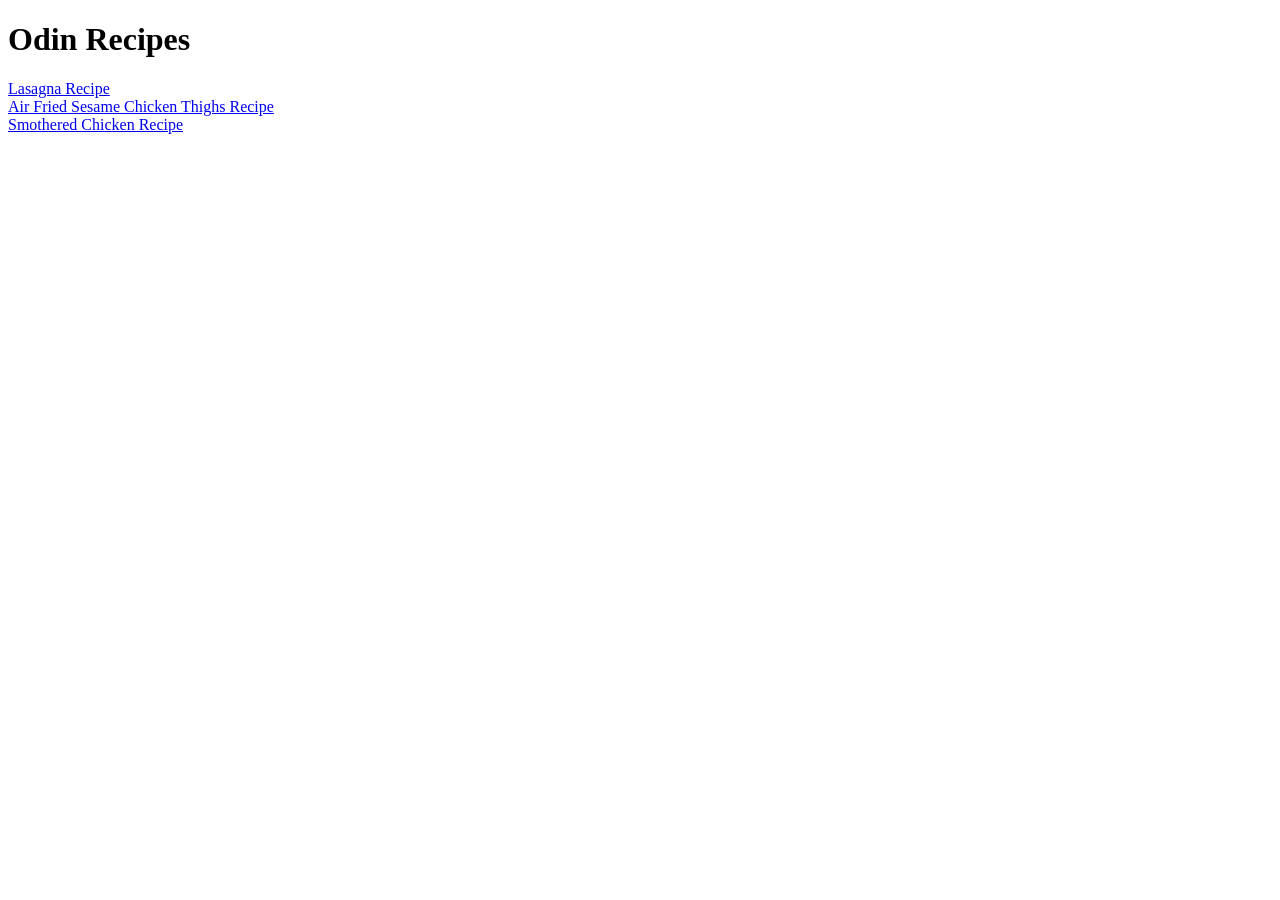
==== index.html @ 452ae0ce "Added the 3 recipes for the website I used html for the recipes. No CSS at the moment" ====
<!DOCTYPE html>
<html lang="en">
<head>
    <meta charset="UTF-8">
    <meta name="viewport" content="width=device-width, initial-scale=1.0">
    <title>Odin Project Recipes</title>
</head>
<body>
    <h1>Odin Recipes</h1>
    <a href="./recipes/lasagna.html">Lasagna Recipe</a>
    <br>
    <a href="./recipes/air_fryer_sesame_chicken_thighs.html">
        Air Fried Sesame Chicken Thighs Recipe</a>
    <br>
    <a href="./recipes/smothered_chicken.html">Smothered Chicken Recipe</a>
    
</body>
</html>
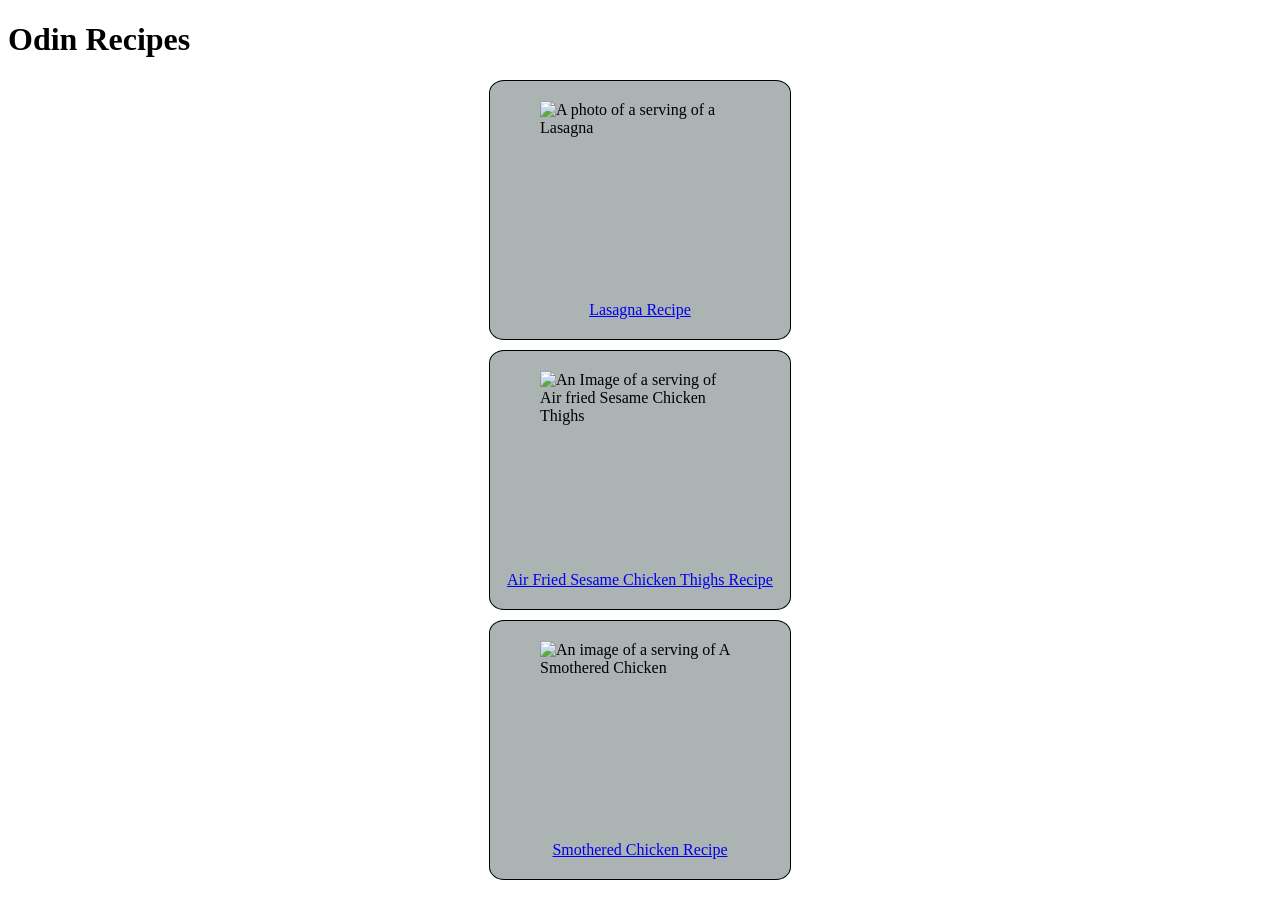
==== commit 4c9b1c29: "Added Card styling in the home page for the recipes I used css display block and divs for the format" ====
--- a/index.html
+++ b/index.html
@@ -4,15 +4,28 @@
     <meta charset="UTF-8">
     <meta name="viewport" content="width=device-width, initial-scale=1.0">
     <title>Odin Project Recipes</title>
+    <link rel="stylesheet" href="styles/styles.css">
 </head>
 <body>
     <h1>Odin Recipes</h1>
-    <a href="./recipes/lasagna.html">Lasagna Recipe</a>
-    <br>
-    <a href="./recipes/air_fryer_sesame_chicken_thighs.html">
+    <div class="recipe-card">
+        <img src="https://www.allrecipes.com/thmb/ZAe9AvP7-r27sDDKsFoaTdAgKiU=/0x512/filters:no_upscale():max_bytes(150000):strip_icc():format(webp)/12011-Easy-Lasagna-DDMFS-4x3-1491-62dd050e31b849f1bb54e13becf5cb98.jpg" 
+        height="200" width="200" alt="A photo of a serving of a Lasagna">
+        <a  href="./recipes/lasagna.html">Lasagna Recipe</a>
+    </div>
+    
+    <div class="recipe-card">
+        <img src="https://www.allrecipes.com/thmb/nOT1yvE1dFerORs2r4rpRsICXGs=/0x512/filters:no_upscale():max_bytes(150000):strip_icc():format(webp)/272399-air-fryer-sesame-chicken-thighs-GOLDMAN-R311210-4x3-2564-6aa960306a2143c7a30c8e74658426c6.jpg"
+        alt="An Image of a serving of Air fried Sesame Chicken Thighs" 
+        height="200" width="200">
+        <a href="./recipes/air_fryer_sesame_chicken_thighs.html">
         Air Fried Sesame Chicken Thighs Recipe</a>
-    <br>
-    <a href="./recipes/smothered_chicken.html">Smothered Chicken Recipe</a>
+    </div>
     
+    <div class="recipe-card">
+        <img src="https://www.allrecipes.com/thmb/cVbblN8C5W2hV8ZuBcwXIHnTj0g=/750x0/filters:no_upscale():max_bytes(150000):strip_icc():format(webp)/11931214-shortcut-smothered-chicken-peyton-beckwith-4x3-086cf2be91b94e4995d996b1f8db7d8a.jpg"
+        alt="An image of a serving of A Smothered Chicken" height="200" width="200">
+        <a href="./recipes/smothered_chicken.html">Smothered Chicken Recipe</a>
+    </div>
 </body>
 </html>
--- a/styles/styles.css
+++ b/styles/styles.css
@@ -0,0 +1,20 @@
+.recipe-card{
+    background-color: rgb(172, 179, 179);
+    border-radius: 5%;
+    border: 1px solid;
+    height: auto;
+    width: 300px;
+    display: block;
+    margin: 10px auto;
+}
+
+
+img {
+    display: block;
+    margin: 0 auto;
+    padding-top: 20px;
+}
+a{
+    display: block;
+    text-align: center;
+    margin-bottom: 20px;}
